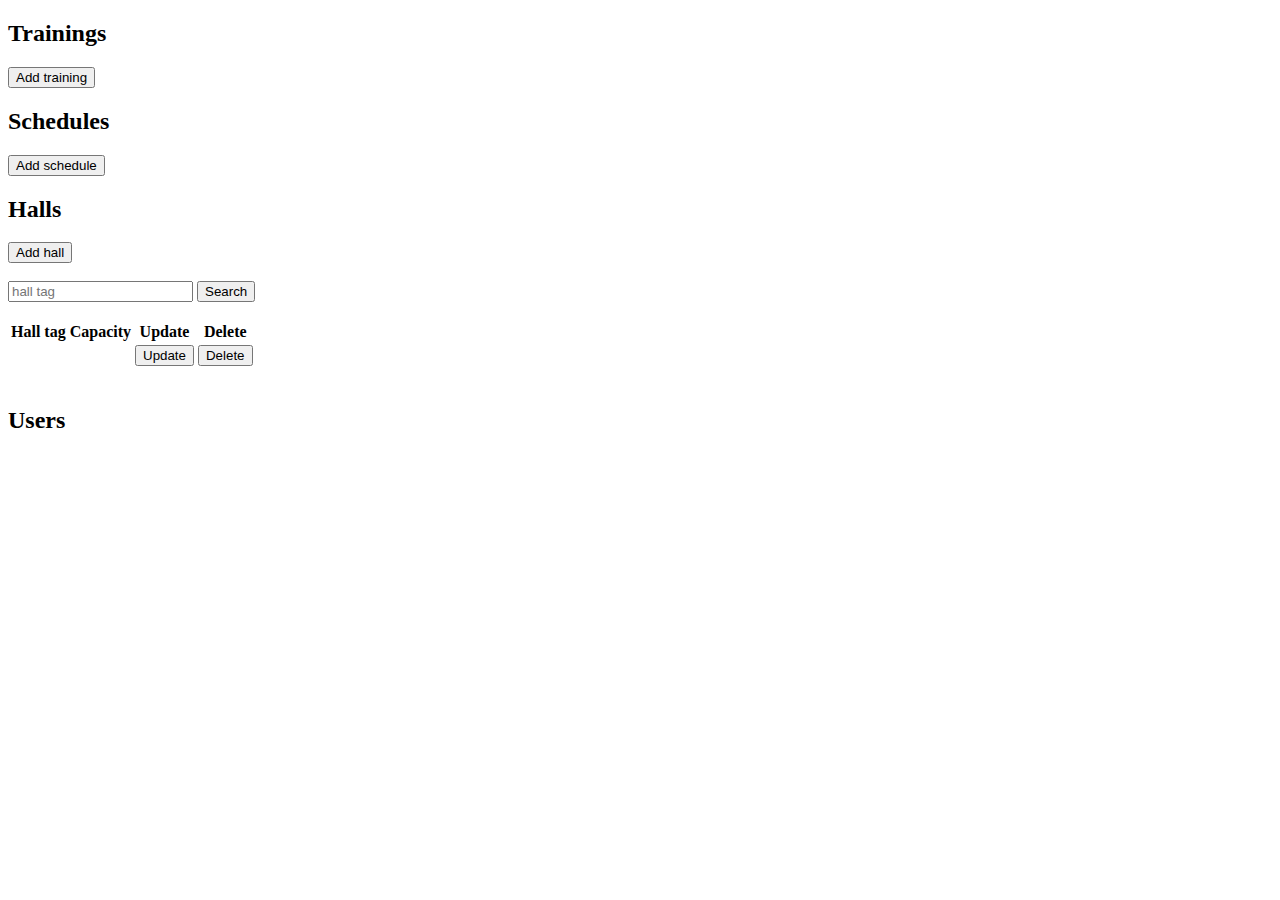
==== src/main/resources/templates/admin.html @ 09adcd5e "pokusan error handling" ====
<!DOCTYPE html>
<html lang="en">
<head>
    <meta charset="UTF-8">
    <title>Title</title>
    <link th:href="@{/styles/main.css}" rel="stylesheet">
    <script defer th:src="@{/javascript/utils.js}"></script>
    <script defer th:src="@{/javascript/hall.js}"></script>
</head>
<body>
<div th:insert="fragments::navigation"></div>
<h2>Trainings</h2>
<button onclick="location.href='/training/modify'">Add training</button>
<br>
<h2>Schedules</h2>
<button onclick="location.href='/schedule'">Add schedule</button>
<br>
<h2>Halls</h2>
<button onclick="location.href='/hall'">Add hall</button>
<br>
<br>
<input type="text" placeholder="hall tag" id="hallTag">
<button onclick="filterHalls()">Search</button>
<br>
<br>
<table id="hallTable">
    <tr>
        <th onclick="sortTable(1, 'hallTable')">Hall tag</th>
        <th onclick="sortTable(2, 'hallTable')">Capacity</th>
        <th>Update</th>
        <th>Delete</th>
    </tr>
    <tr th:each="hall:${halls}">
        <td th:text="${hall.hallTag}"></td>
        <td th:text="${hall.capacity}"></td>
        <td><button th:onclick="update([[${hall.id}]])">Update</button></td>
        <td><button th:onclick="deleteH([[${hall.id}]])">Delete</button></td>
    </tr>
</table>
<br>
<h2>Users</h2>
<br>
</body>
</html>
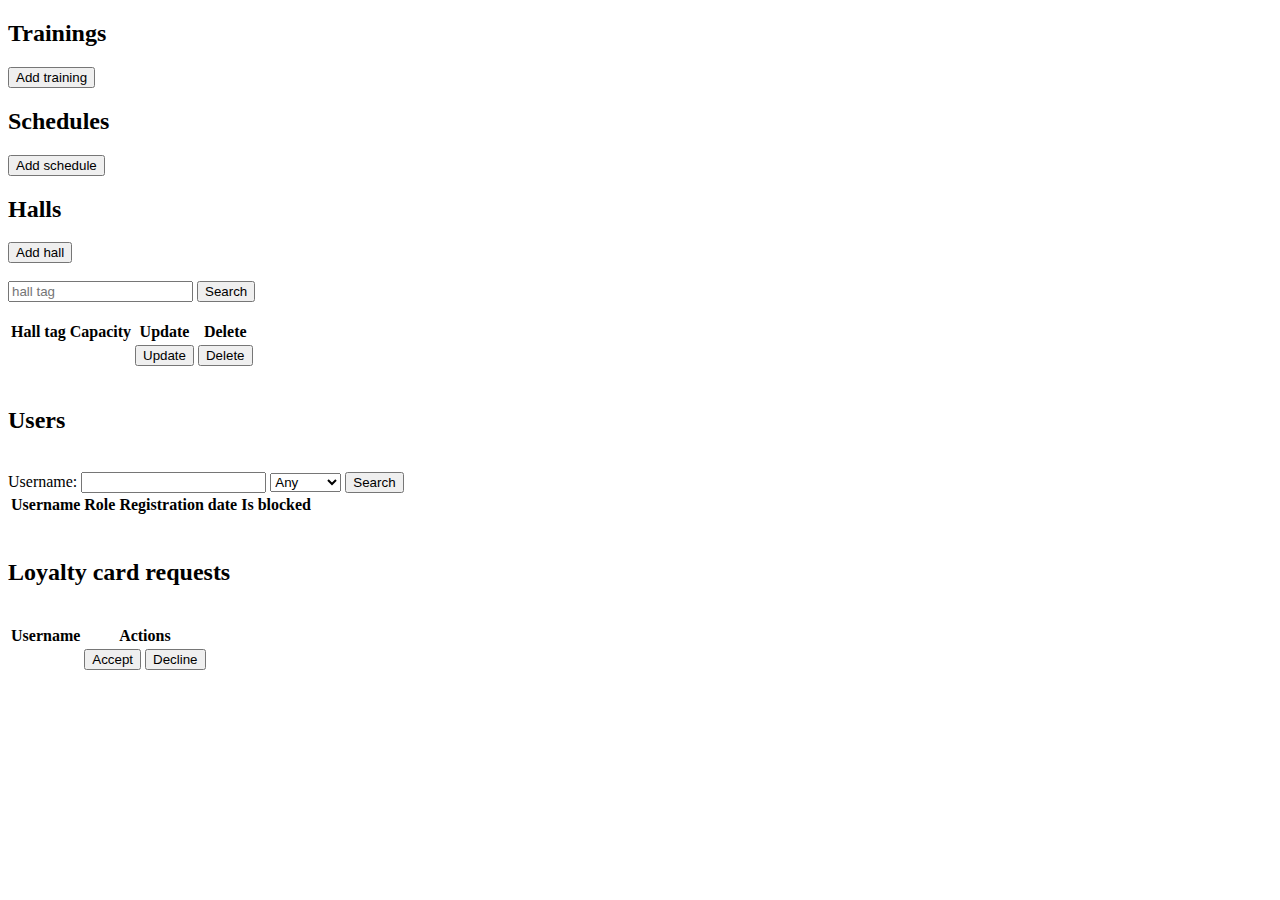
==== commit 32fd0b64: "rad sa korisnicima" ====
--- a/src/main/resources/templates/admin.html
+++ b/src/main/resources/templates/admin.html
@@ -6,6 +6,8 @@
     <link th:href="@{/styles/main.css}" rel="stylesheet">
     <script defer th:src="@{/javascript/utils.js}"></script>
     <script defer th:src="@{/javascript/hall.js}"></script>
+    <script defer th:src="@{/javascript/admin.js}"></script>
+
 </head>
 <body>
 <div th:insert="fragments::navigation"></div>
@@ -40,5 +42,45 @@
 <br>
 <h2>Users</h2>
 <br>
+<label for="username">Username:</label>
+<input id="username">
+<label for="role"></label>
+<select id="role">
+    <option value="">Any</option>
+    <option value="MEMBER">Member</option>
+    <option value="ADMIN">Admin</option>
+</select>
+<button onclick="filterUsers()">Search</button>
+<br>
+<table id="userTable">
+    <tr>
+        <th onclick="sortTable(0, 'userTable')">Username</th>
+        <th onclick="sortTable(1, 'userTable')">Role</th>
+        <th>Registration date</th>
+        <th>Is blocked</th>
+    </tr>
+    <tr th:each="user:${users}">
+        <td><a th:href="@{/profile/(id=${user.id})}" th:text="${user.username}"></a></td>
+        <td th:text="${user.role}"></td>
+        <td th:text="${user.regDateTime}"></td>
+        <td th:text="${user.blocked}"></td>
+    </tr>
+</table>
+<br>
+<h2>Loyalty card requests</h2>
+<br>
+<table id="loyaltyCardRequestTable">
+    <tr>
+        <th onclick="sortTable(0, 'loyaltyCardRequestTable')">Username</th>
+        <th>Actions</th>
+    </tr>
+    <tr th:each="request:${requests}">
+        <td th:text="${request.username}"></td>
+        <td>
+            <button th:onclick="accept([[${request.id}]])">Accept</button>
+            <button th:onclick="decline([[${request.id}]])">Decline</button>
+        </td>
+    </tr>
+</table>
 </body>
 </html>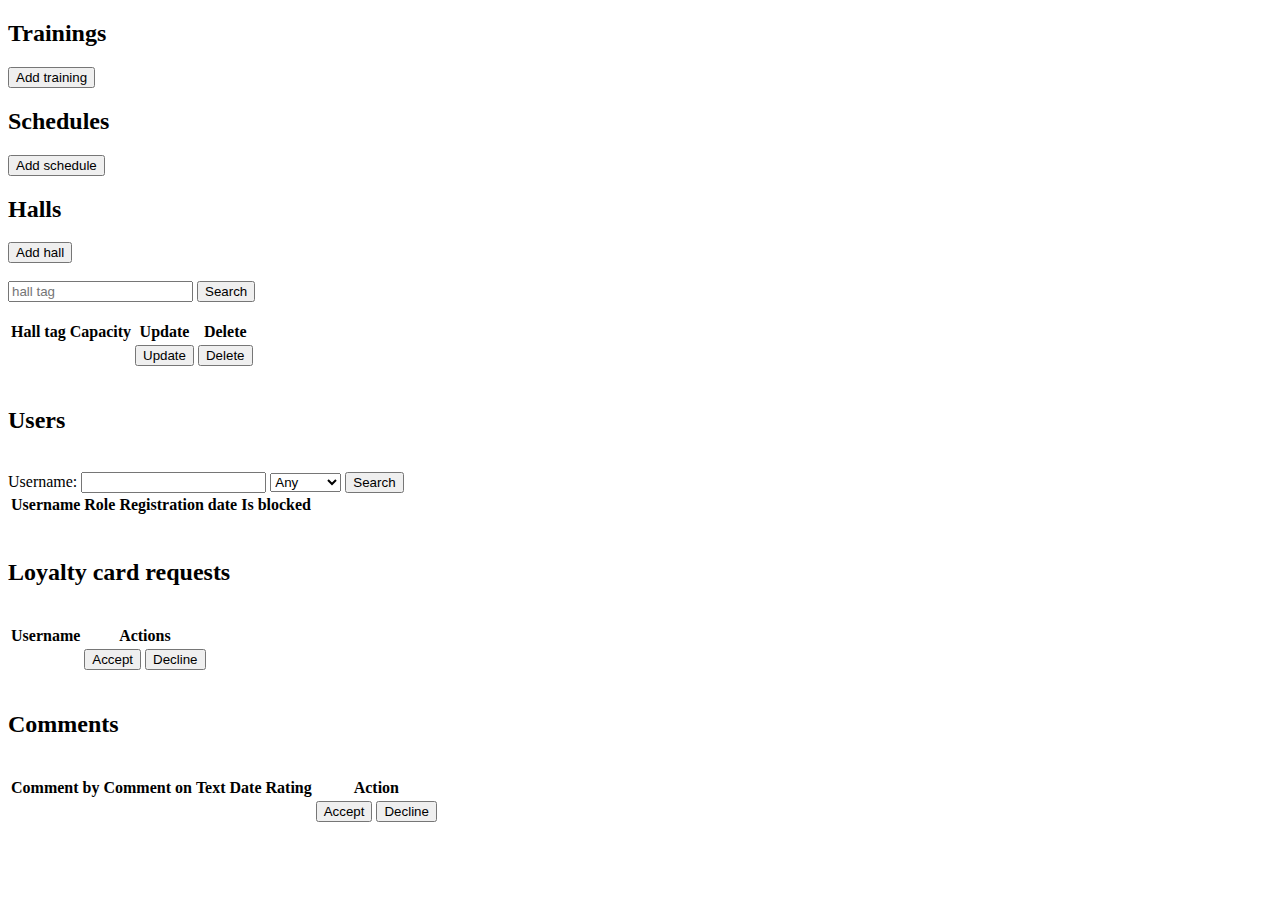
==== commit bea2967b: "rad sa komentarima doradjen" ====
--- a/src/main/resources/templates/admin.html
+++ b/src/main/resources/templates/admin.html
@@ -5,7 +5,6 @@
     <title>Title</title>
     <link th:href="@{/styles/main.css}" rel="stylesheet">
     <script defer th:src="@{/javascript/utils.js}"></script>
-    <script defer th:src="@{/javascript/hall.js}"></script>
     <script defer th:src="@{/javascript/admin.js}"></script>
 
 </head>
@@ -35,7 +34,7 @@
     <tr th:each="hall:${halls}">
         <td th:text="${hall.hallTag}"></td>
         <td th:text="${hall.capacity}"></td>
-        <td><button th:onclick="update([[${hall.id}]])">Update</button></td>
+        <td><button th:onclick="updateH([[${hall.id}]])">Update</button></td>
         <td><button th:onclick="deleteH([[${hall.id}]])">Delete</button></td>
     </tr>
 </table>
@@ -77,9 +76,34 @@
     <tr th:each="request:${requests}">
         <td th:text="${request.username}"></td>
         <td>
-            <button th:onclick="accept([[${request.id}]])">Accept</button>
-            <button th:onclick="decline([[${request.id}]])">Decline</button>
+            <button th:onclick="acceptC([[${request.id}]])">Accept</button>
+            <button th:onclick="declineC([[${request.id}]])">Decline</button>
         </td>
+    </tr>
+</table>
+<br>
+<h2>Comments</h2>
+<br>
+<table>
+    <tr>
+        <th>Comment by</th>
+        <th>Comment on</th>
+        <th>Text</th>
+        <th>Date</th>
+        <th>Rating</th>
+        <th>Action</th>
+    </tr>
+    <tr th:each="item:${comments}" th:if="${item.status} == 'PENDING'">
+        <td th:text="${item.anonymous} ? 'Anonymous' : ${item.username}"></td>
+        <td th:text="${item.name}"></td>
+        <td th:text="${item.text}"></td>
+        <td th:text="${item.date}"></td>
+        <td th:text="${item.rating}"></td>
+        <td>
+            <button>Accept</button>
+            <button>Decline</button>
+        </td>
+    </tr>
     </tr>
 </table>
 </body>
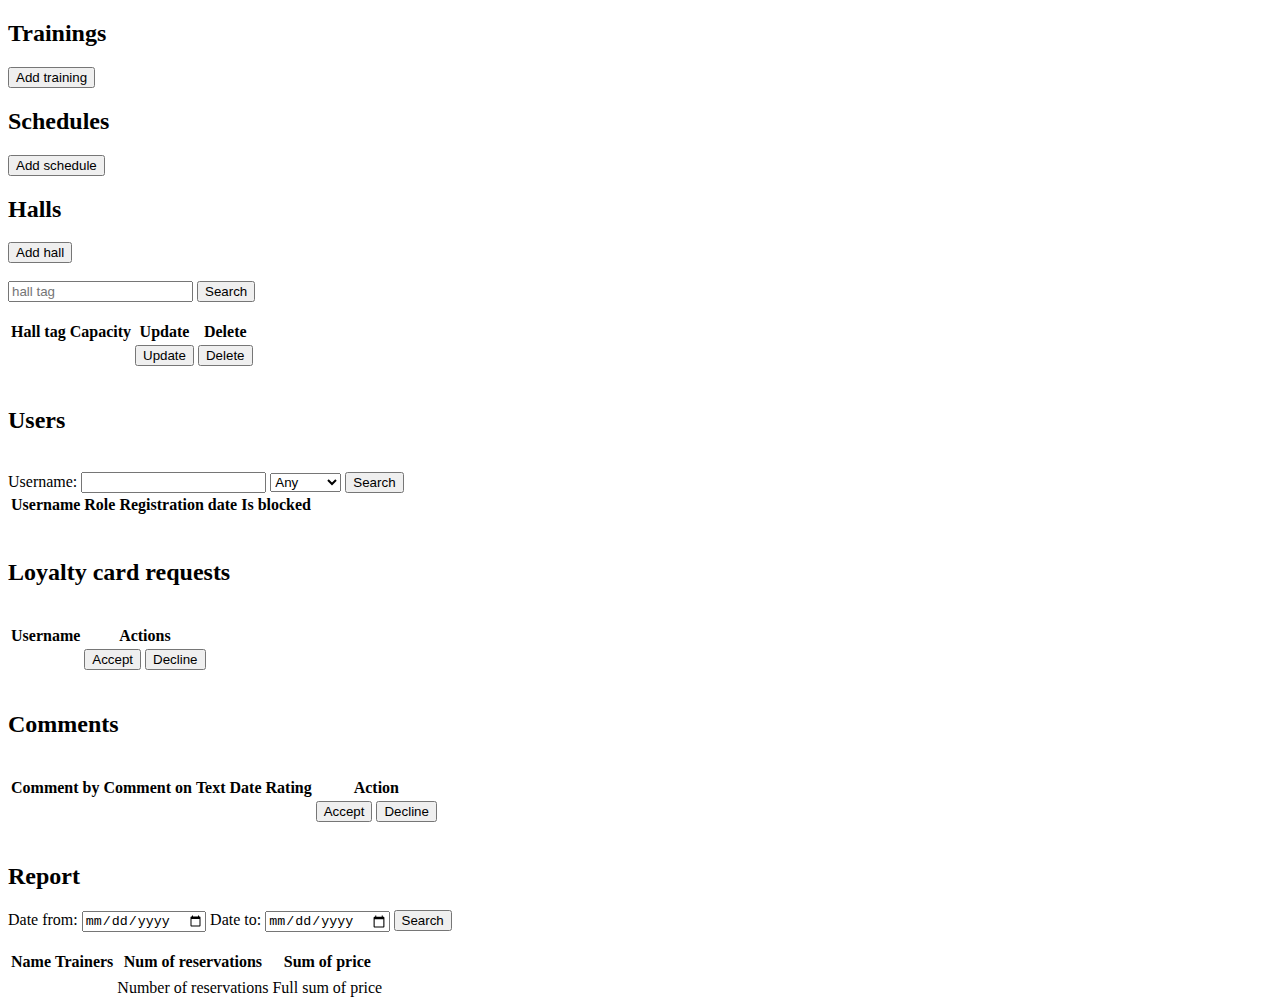
==== commit 924b8b93: "rad sa izvestajem" ====
--- a/src/main/resources/templates/admin.html
+++ b/src/main/resources/templates/admin.html
@@ -100,11 +100,41 @@
         <td th:text="${item.date}"></td>
         <td th:text="${item.rating}"></td>
         <td>
-            <button>Accept</button>
-            <button>Decline</button>
+            <button th:onclick="acceptComment([[${item.id}]])">Accept</button>
+            <button th:onclick="declineComment([[${item.id}]])">Decline</button>
         </td>
     </tr>
     </tr>
 </table>
+<br>
+<h2>Report</h2>
+<form action="#" th:action="@{/admin/report}" method="post" th:object="${reportData}">
+    <label for="dateFrom">Date from:</label>
+    <input type="date"  id="dateFrom" th:field="*{dateFrom}">
+    <label for="dateTo">Date to:</label>
+    <input type="date"  id="dateTo" th:field="*{dateTo}">
+    <button type="submit">Search</button>
+</form>
+<br>
+<table id="reportTable">
+    <tr>
+        <th>Name</th>
+        <th>Trainers</th>
+        <th onclick="sortTable(2, 'reportTable')">Num of reservations</th>
+        <th onclick="sortTable(3, 'reportTable')">Sum of price</th>
+    </tr>
+    <tr th:each="item:${reports}">
+        <td><a href="#" th:text="${item.trainingName}"></a></td>
+        <td th:text="${item.trainers}"></td>
+        <td th:text="${item.numOfRes}"></td>
+        <td th:text="${item.priceSum}"></td>
+    </tr>
+    <tr id="exclude">
+        <td></td>
+        <td></td>
+        <td>Number of reservations</td>
+        <td>Full sum of price</td>
+    </tr>
+</table>
 </body>
 </html>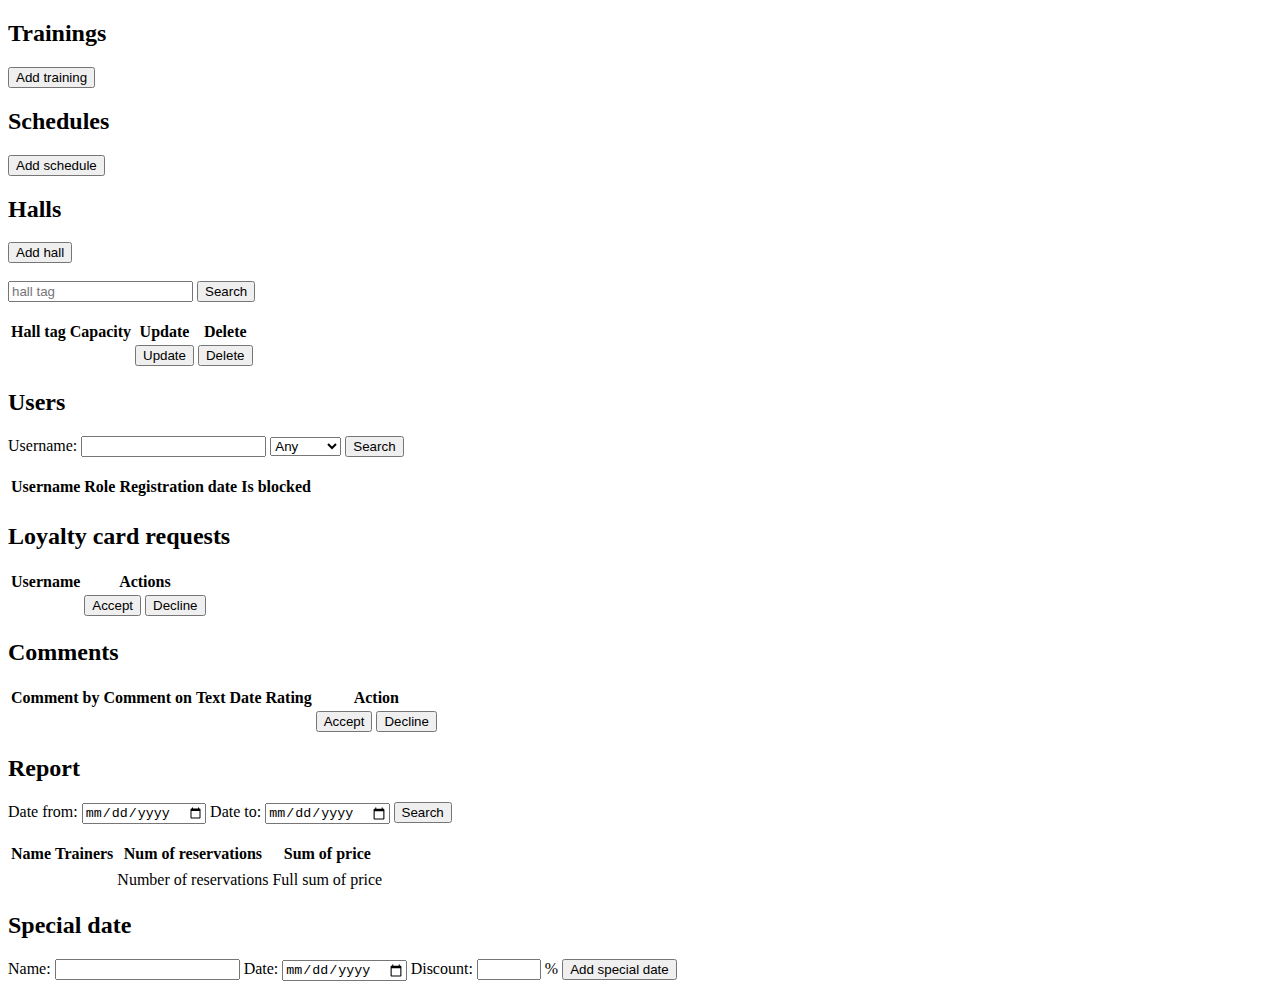
==== commit 827a4973: "dodavanje posebnih datuma sa popustom" ====
--- a/src/main/resources/templates/admin.html
+++ b/src/main/resources/templates/admin.html
@@ -38,9 +38,7 @@
         <td><button th:onclick="deleteH([[${hall.id}]])">Delete</button></td>
     </tr>
 </table>
-<br>
 <h2>Users</h2>
-<br>
 <label for="username">Username:</label>
 <input id="username">
 <label for="role"></label>
@@ -50,6 +48,7 @@
     <option value="ADMIN">Admin</option>
 </select>
 <button onclick="filterUsers()">Search</button>
+<br>
 <br>
 <table id="userTable">
     <tr>
@@ -65,9 +64,7 @@
         <td th:text="${user.blocked}"></td>
     </tr>
 </table>
-<br>
 <h2>Loyalty card requests</h2>
-<br>
 <table id="loyaltyCardRequestTable">
     <tr>
         <th onclick="sortTable(0, 'loyaltyCardRequestTable')">Username</th>
@@ -81,9 +78,7 @@
         </td>
     </tr>
 </table>
-<br>
 <h2>Comments</h2>
-<br>
 <table>
     <tr>
         <th>Comment by</th>
@@ -106,7 +101,6 @@
     </tr>
     </tr>
 </table>
-<br>
 <h2>Report</h2>
 <form action="#" th:action="@{/admin/report}" method="post" th:object="${reportData}">
     <label for="dateFrom">Date from:</label>
@@ -136,5 +130,16 @@
         <td>Full sum of price</td>
     </tr>
 </table>
+<h2>Special date</h2>
+<form action="#" th:action="@{/admin/specialDate}" method="post" th:object="${specialDate}">
+    <label for="name">Name:</label>
+    <input id="name" th:field="*{name}">
+    <label for="date">Date:</label>
+    <input id="date" type="date" th:field="*{date}">
+    <label for="discount">Discount:</label>
+    <input type="number" min="1" max="100" id="discount" th:field="*{discount}">
+    <label for="discount">%</label>
+    <button type="submit">Add special date</button>
+</form>
 </body>
 </html>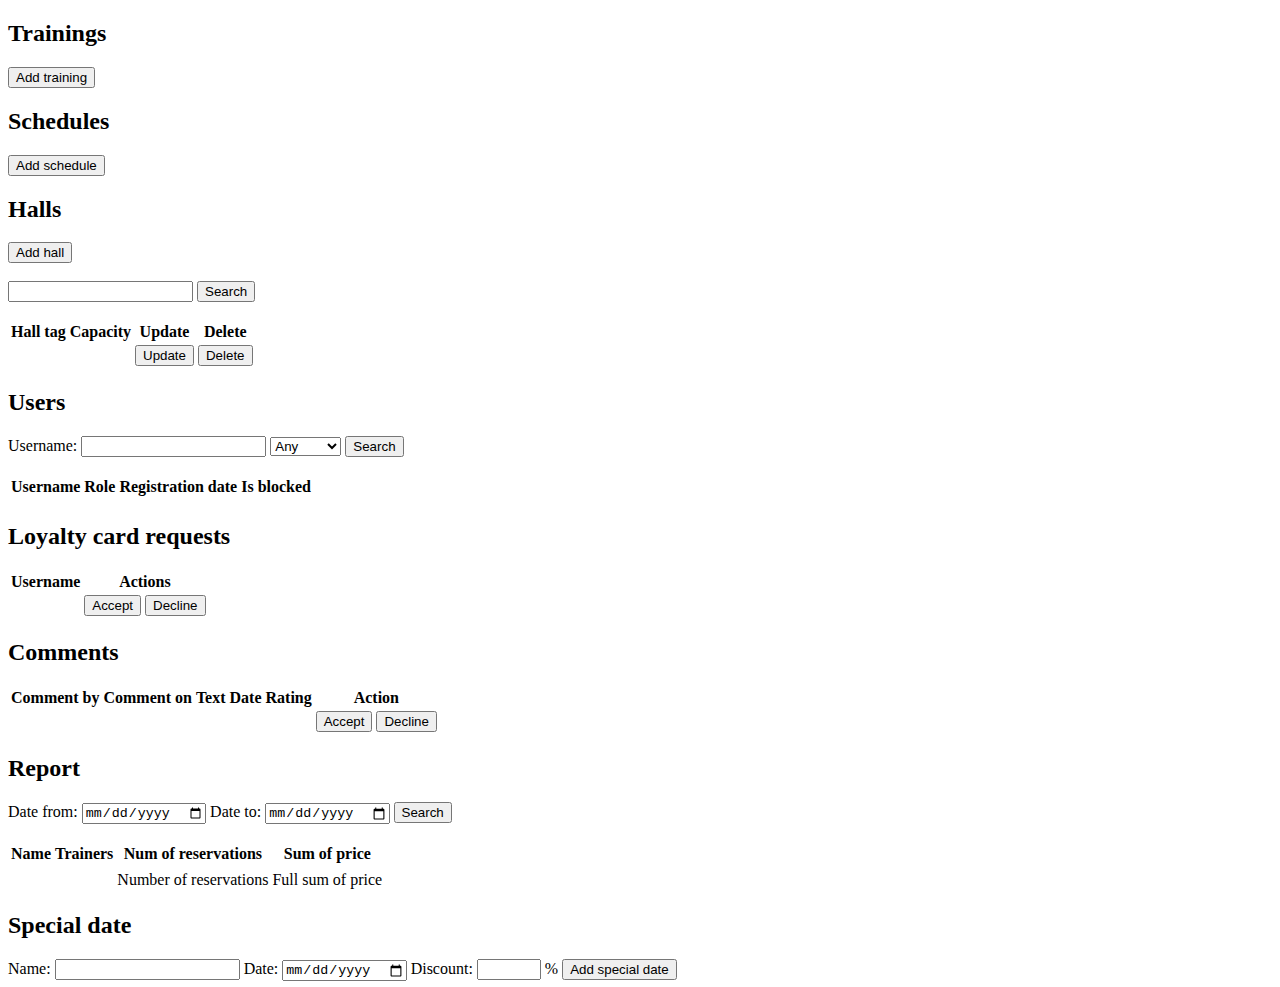
==== commit da2b35be: "lokalizacija i manje ispravke" ====
--- a/src/main/resources/templates/admin.html
+++ b/src/main/resources/templates/admin.html
@@ -10,52 +10,52 @@
 </head>
 <body>
 <div th:insert="fragments::navigation"></div>
-<h2>Trainings</h2>
-<button onclick="location.href='/training/modify'">Add training</button>
+<h2 th:text="#{trainings}">Trainings</h2>
+<button onclick="location.href='/training/modify'" th:text="#{addTraining}">Add training</button>
 <br>
-<h2>Schedules</h2>
-<button onclick="location.href='/schedule'">Add schedule</button>
+<h2 th:text="#{schedules}">Schedules</h2>
+<button onclick="location.href='/schedule'" th:text="#{addSchedule}">Add schedule</button>
 <br>
-<h2>Halls</h2>
-<button onclick="location.href='/hall'">Add hall</button>
+<h2 th:text="#{halls}">Halls</h2>
+<button onclick="location.href='/hall'" th:text="#{addHall}">Add hall</button>
 <br>
 <br>
-<input type="text" placeholder="hall tag" id="hallTag">
-<button onclick="filterHalls()">Search</button>
+<input type="text" th:placeholder="#{hallTag}" id="hallTag">
+<button onclick="filterHalls()" th:text="#{search}">Search</button>
 <br>
 <br>
 <table id="hallTable">
     <tr>
-        <th onclick="sortTable(1, 'hallTable')">Hall tag</th>
-        <th onclick="sortTable(2, 'hallTable')">Capacity</th>
-        <th>Update</th>
-        <th>Delete</th>
+        <th onclick="sortTable(1, 'hallTable')" th:text="#{hallTag}">Hall tag</th>
+        <th onclick="sortTable(2, 'hallTable')" th:text="#{capacity}">Capacity</th>
+        <th th:text="#{update}">Update</th>
+        <th th:text="#{delete}">Delete</th>
     </tr>
     <tr th:each="hall:${halls}">
         <td th:text="${hall.hallTag}"></td>
         <td th:text="${hall.capacity}"></td>
-        <td><button th:onclick="updateH([[${hall.id}]])">Update</button></td>
-        <td><button th:onclick="deleteH([[${hall.id}]])">Delete</button></td>
+        <td><button th:onclick="updateH([[${hall.id}]])" th:text="#{update}">Update</button></td>
+        <td><button th:onclick="deleteH([[${hall.id}]])" th:text="#{delete}">Delete</button></td>
     </tr>
 </table>
-<h2>Users</h2>
-<label for="username">Username:</label>
+<h2 th:text="#{users}">Users</h2>
+<label for="username" th:text="#{username} + ':'">Username:</label>
 <input id="username">
-<label for="role"></label>
+<label for="role" th:text="#{role} + ':'"></label>
 <select id="role">
     <option value="">Any</option>
-    <option value="MEMBER">Member</option>
+    <option value="MEMBER" th:text="#{member}">Member</option>
     <option value="ADMIN">Admin</option>
 </select>
-<button onclick="filterUsers()">Search</button>
+<button onclick="filterUsers()" th:text="#{search}">Search</button>
 <br>
 <br>
 <table id="userTable">
     <tr>
-        <th onclick="sortTable(0, 'userTable')">Username</th>
-        <th onclick="sortTable(1, 'userTable')">Role</th>
-        <th>Registration date</th>
-        <th>Is blocked</th>
+        <th onclick="sortTable(0, 'userTable')" th:text="#{username}">Username</th>
+        <th onclick="sortTable(1, 'userTable')" th:text="#{role}">Role</th>
+        <th th:text="#{regDate}">Registration date</th>
+        <th th:text="#{isBlocked}">Is blocked</th>
     </tr>
     <tr th:each="user:${users}">
         <td><a th:href="@{/profile/(id=${user.id})}" th:text="${user.username}"></a></td>
@@ -64,29 +64,29 @@
         <td th:text="${user.blocked}"></td>
     </tr>
 </table>
-<h2>Loyalty card requests</h2>
+<h2 th:text="#{loyaltyCardRequests}">Loyalty card requests</h2>
 <table id="loyaltyCardRequestTable">
     <tr>
-        <th onclick="sortTable(0, 'loyaltyCardRequestTable')">Username</th>
-        <th>Actions</th>
+        <th onclick="sortTable(0, 'loyaltyCardRequestTable')" th:text="#{username}">Username</th>
+        <th th:text="#{action}">Actions</th>
     </tr>
     <tr th:each="request:${requests}">
         <td th:text="${request.username}"></td>
         <td>
-            <button th:onclick="acceptC([[${request.id}]])">Accept</button>
-            <button th:onclick="declineC([[${request.id}]])">Decline</button>
+            <button th:onclick="acceptC([[${request.id}]])" th:text="#{accept}">Accept</button>
+            <button th:onclick="declineC([[${request.id}]])" th:text="#{decline}">Decline</button>
         </td>
     </tr>
 </table>
-<h2>Comments</h2>
+<h2 th:text="#{comments}">Comments</h2>
 <table>
     <tr>
-        <th>Comment by</th>
-        <th>Comment on</th>
-        <th>Text</th>
-        <th>Date</th>
-        <th>Rating</th>
-        <th>Action</th>
+        <th th:text="#{commentBy}">Comment by</th>
+        <th th:text="#{commentOn}">Comment on</th>
+        <th th:text="#{text}">Text</th>
+        <th th:text="#{date}">Date</th>
+        <th th:text="#{rating}">Rating</th>
+        <th th:text="#{action}">Action</th>
     </tr>
     <tr th:each="item:${comments}" th:if="${item.status} == 'PENDING'">
         <td th:text="${item.anonymous} ? 'Anonymous' : ${item.username}"></td>
@@ -95,27 +95,27 @@
         <td th:text="${item.date}"></td>
         <td th:text="${item.rating}"></td>
         <td>
-            <button th:onclick="acceptComment([[${item.id}]])">Accept</button>
-            <button th:onclick="declineComment([[${item.id}]])">Decline</button>
+            <button th:onclick="acceptComment([[${item.id}]])" th:text="#{accept}">Accept</button>
+            <button th:onclick="declineComment([[${item.id}]])" th:text="#{decline}">Decline</button>
         </td>
     </tr>
     </tr>
 </table>
-<h2>Report</h2>
+<h2 th:text="#{report}">Report</h2>
 <form action="#" th:action="@{/admin/report}" method="post" th:object="${reportData}">
-    <label for="dateFrom">Date from:</label>
+    <label for="dateFrom" th:text="#{dateFrom} + ':'">Date from:</label>
     <input type="date"  id="dateFrom" th:field="*{dateFrom}">
-    <label for="dateTo">Date to:</label>
+    <label for="dateTo" th:text="#{dateTo} + ':'">Date to:</label>
     <input type="date"  id="dateTo" th:field="*{dateTo}">
-    <button type="submit">Search</button>
+    <button type="submit" th:text="#{search}">Search</button>
 </form>
 <br>
 <table id="reportTable">
     <tr>
-        <th>Name</th>
-        <th>Trainers</th>
-        <th onclick="sortTable(2, 'reportTable')">Num of reservations</th>
-        <th onclick="sortTable(3, 'reportTable')">Sum of price</th>
+        <th th:text="#{name}">Name</th>
+        <th th:text="#{trainers}">Trainers</th>
+        <th onclick="sortTable(2, 'reportTable')" th:text="#{numOfRes}">Num of reservations</th>
+        <th onclick="sortTable(3, 'reportTable')" th:text="#{sumOfPrice}">Sum of price</th>
     </tr>
     <tr th:each="item:${reports}">
         <td><a href="#" th:text="${item.trainingName}"></a></td>
@@ -130,16 +130,16 @@
         <td>Full sum of price</td>
     </tr>
 </table>
-<h2>Special date</h2>
+<h2 th:text="#{specialDate}">Special date</h2>
 <form action="#" th:action="@{/admin/specialDate}" method="post" th:object="${specialDate}">
-    <label for="name">Name:</label>
+    <label for="name" th:text="#{name}">Name:</label>
     <input id="name" th:field="*{name}">
-    <label for="date">Date:</label>
+    <label for="date" th:text="#{date} + ':'">Date:</label>
     <input id="date" type="date" th:field="*{date}">
-    <label for="discount">Discount:</label>
+    <label for="discount" th:text="#{discount}">Discount:</label>
     <input type="number" min="1" max="100" id="discount" th:field="*{discount}">
     <label for="discount">%</label>
-    <button type="submit">Add special date</button>
+    <button type="submit" th:text="#{addSpecialDate}">Add special date</button>
 </form>
 </body>
 </html>